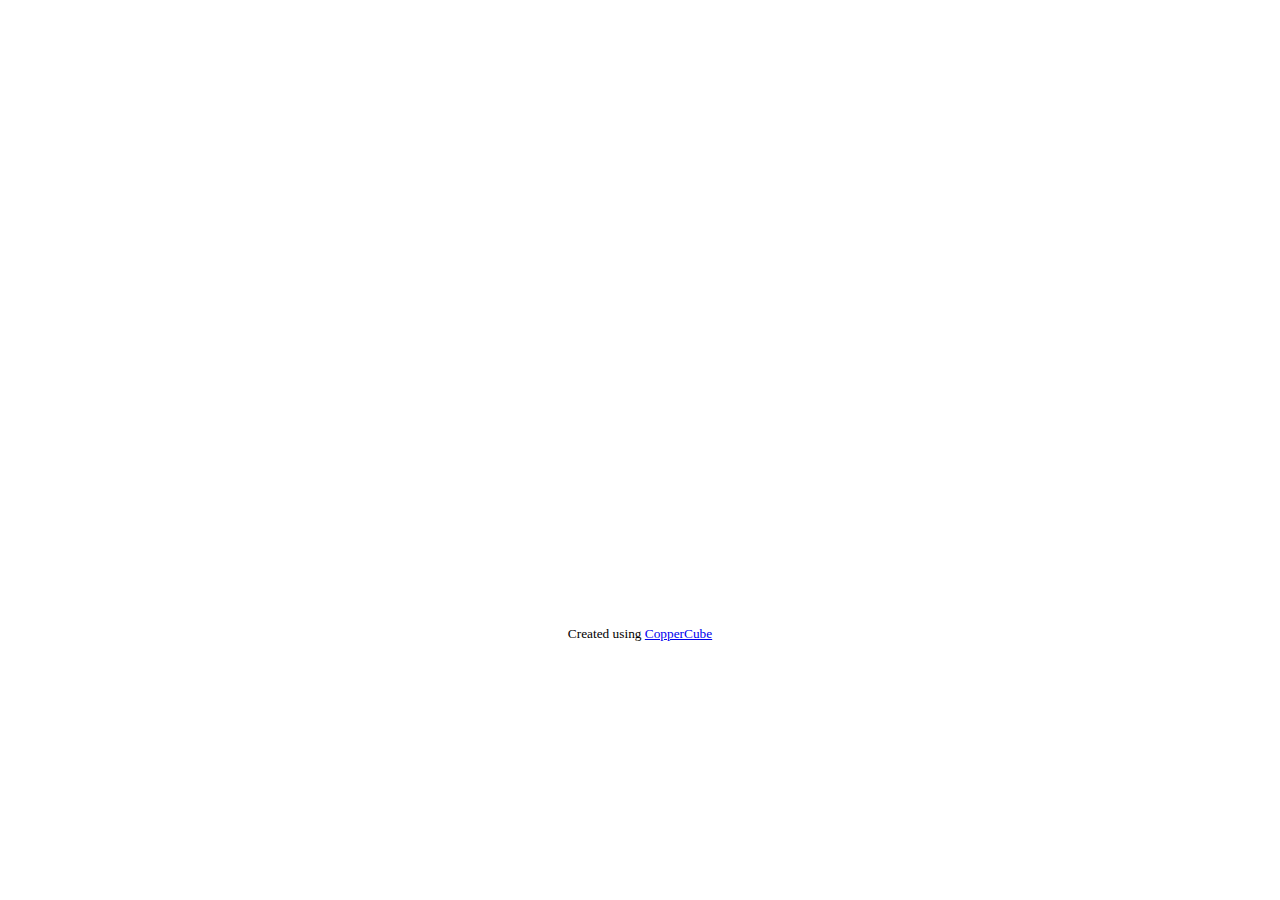
==== coppercube.html @ d5ca1123 "Add files via upload" ====
<html>
<head>
	<meta http-equiv="Content-Type" content="text/html; charset=utf-8">
	<script type="text/javascript" src="copperlichtdata/copperlicht.js"></script>
</head>
<body>
	<div align="center">
		<canvas id="3darea" width="800" height="600" style="background-color:#"#000000"">
		</canvas>
	</div>
	<script type="text/javascript">
	<!--
			startCopperLichtFromFile('3darea', 'copperlichtdata/coppercube.ccbz', 'Loading $PROGRESS$...<br/><br/><img style="max-width:50%" src="copperlichtdata/coppercubeloadinglogo.png" />', 'Error: This browser does not support WebGL (or it is disabled).<br/>See <a href=\"http://www.ambiera.com/copperlicht/browsersupport.html\">here</a> for details.', false, true, "#000000");
	-->
	</script>
	<br/>
	<div align="center">
		<small>Created using <a href="http://www.ambiera.com/coppercube/index.html">CopperCube</a></small>	</div>
</body>
</html>
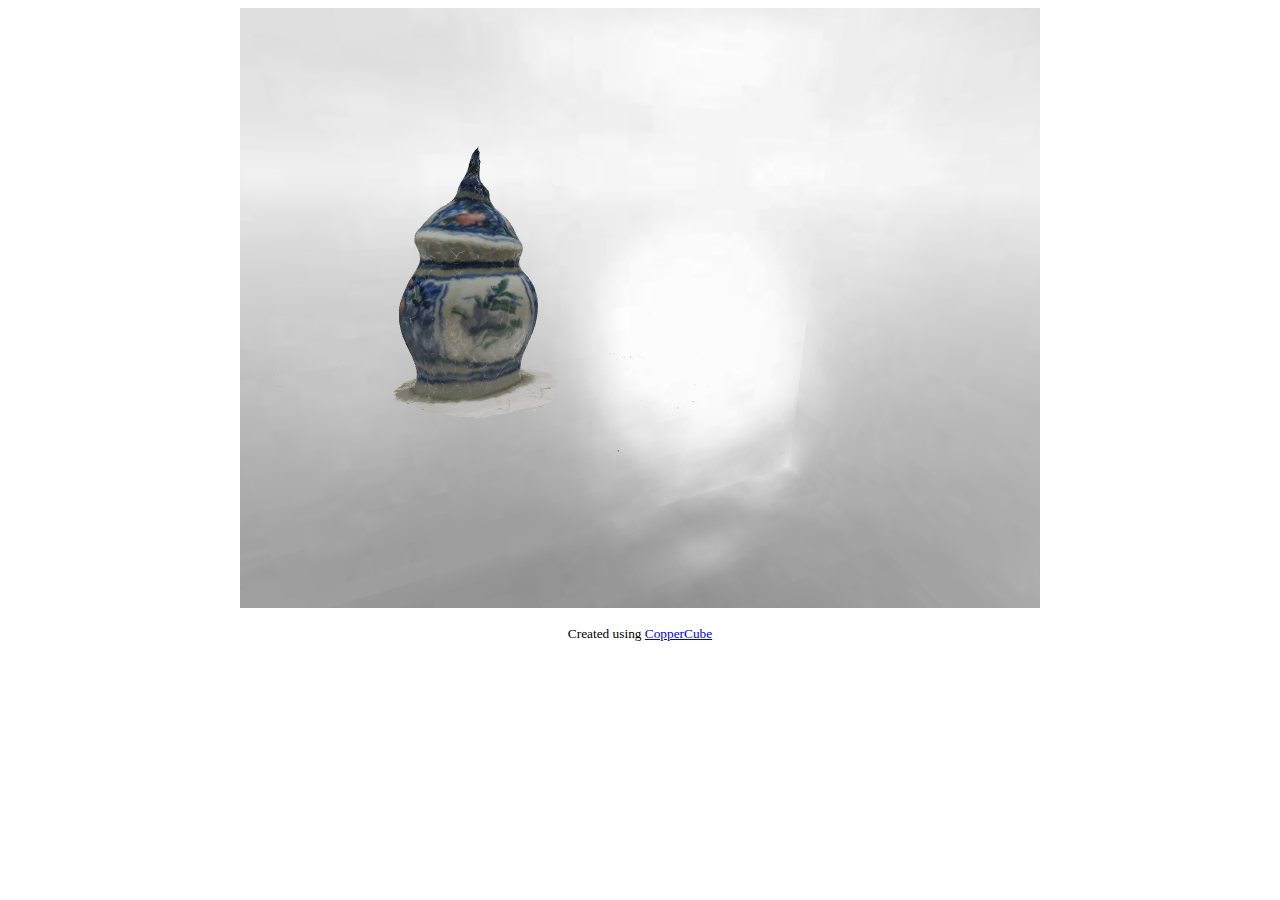
==== commit b28a75e3: "mempebaiki kesalahan" ====
--- a/coppercube.html
+++ b/coppercube.html
@@ -1,20 +1,42 @@
 <html>
-<head>
-	<meta http-equiv="Content-Type" content="text/html; charset=utf-8">
-	<script type="text/javascript" src="copperlichtdata/copperlicht.js"></script>
-</head>
-<body>
-	<div align="center">
-		<canvas id="3darea" width="800" height="600" style="background-color:#"#000000"">
-		</canvas>
-	</div>
-	<script type="text/javascript">
-	<!--
-			startCopperLichtFromFile('3darea', 'copperlichtdata/coppercube.ccbz', 'Loading $PROGRESS$...<br/><br/><img style="max-width:50%" src="copperlichtdata/coppercubeloadinglogo.png" />', 'Error: This browser does not support WebGL (or it is disabled).<br/>See <a href=\"http://www.ambiera.com/copperlicht/browsersupport.html\">here</a> for details.', false, true, "#000000");
-	-->
-	</script>
-	<br/>
-	<div align="center">
-		<small>Created using <a href="http://www.ambiera.com/coppercube/index.html">CopperCube</a></small>	</div>
-</body>
-</html>+  <head>
+    <meta http-equiv="Content-Type" content="text/html; charset=utf-8" />
+    <script
+      type="text/javascript"
+      src="copperlichtdata/copperlicht.js"
+    ></script>
+  </head>
+  <body>
+    <div align="center">
+      <canvas
+        id="3darea"
+        width="800"
+        height="600"
+        style="background-color: #000000"
+      >
+      </canvas>
+    </div>
+    <script type="text/javascript">
+      <!--
+      startCopperLichtFromFile(
+        "3darea",
+        "copperlichtdata/coppercube.ccbz",
+        'Loading $PROGRESS$...<br/><br/><img style="max-width:50%" src="copperlichtdata/coppercubeloadinglogo.png" />',
+        'Error: This browser does not support WebGL (or it is disabled).<br/>See <a href="http://www.ambiera.com/copperlicht/browsersupport.html">here</a> for details.',
+        false,
+        true,
+        "#000000"
+      );
+      -->
+    </script>
+    <br />
+    <div align="center">
+      <small
+        >Created using
+        <a href="http://www.ambiera.com/coppercube/index.html"
+          >CopperCube</a
+        ></small
+      >
+    </div>
+  </body>
+</html>
